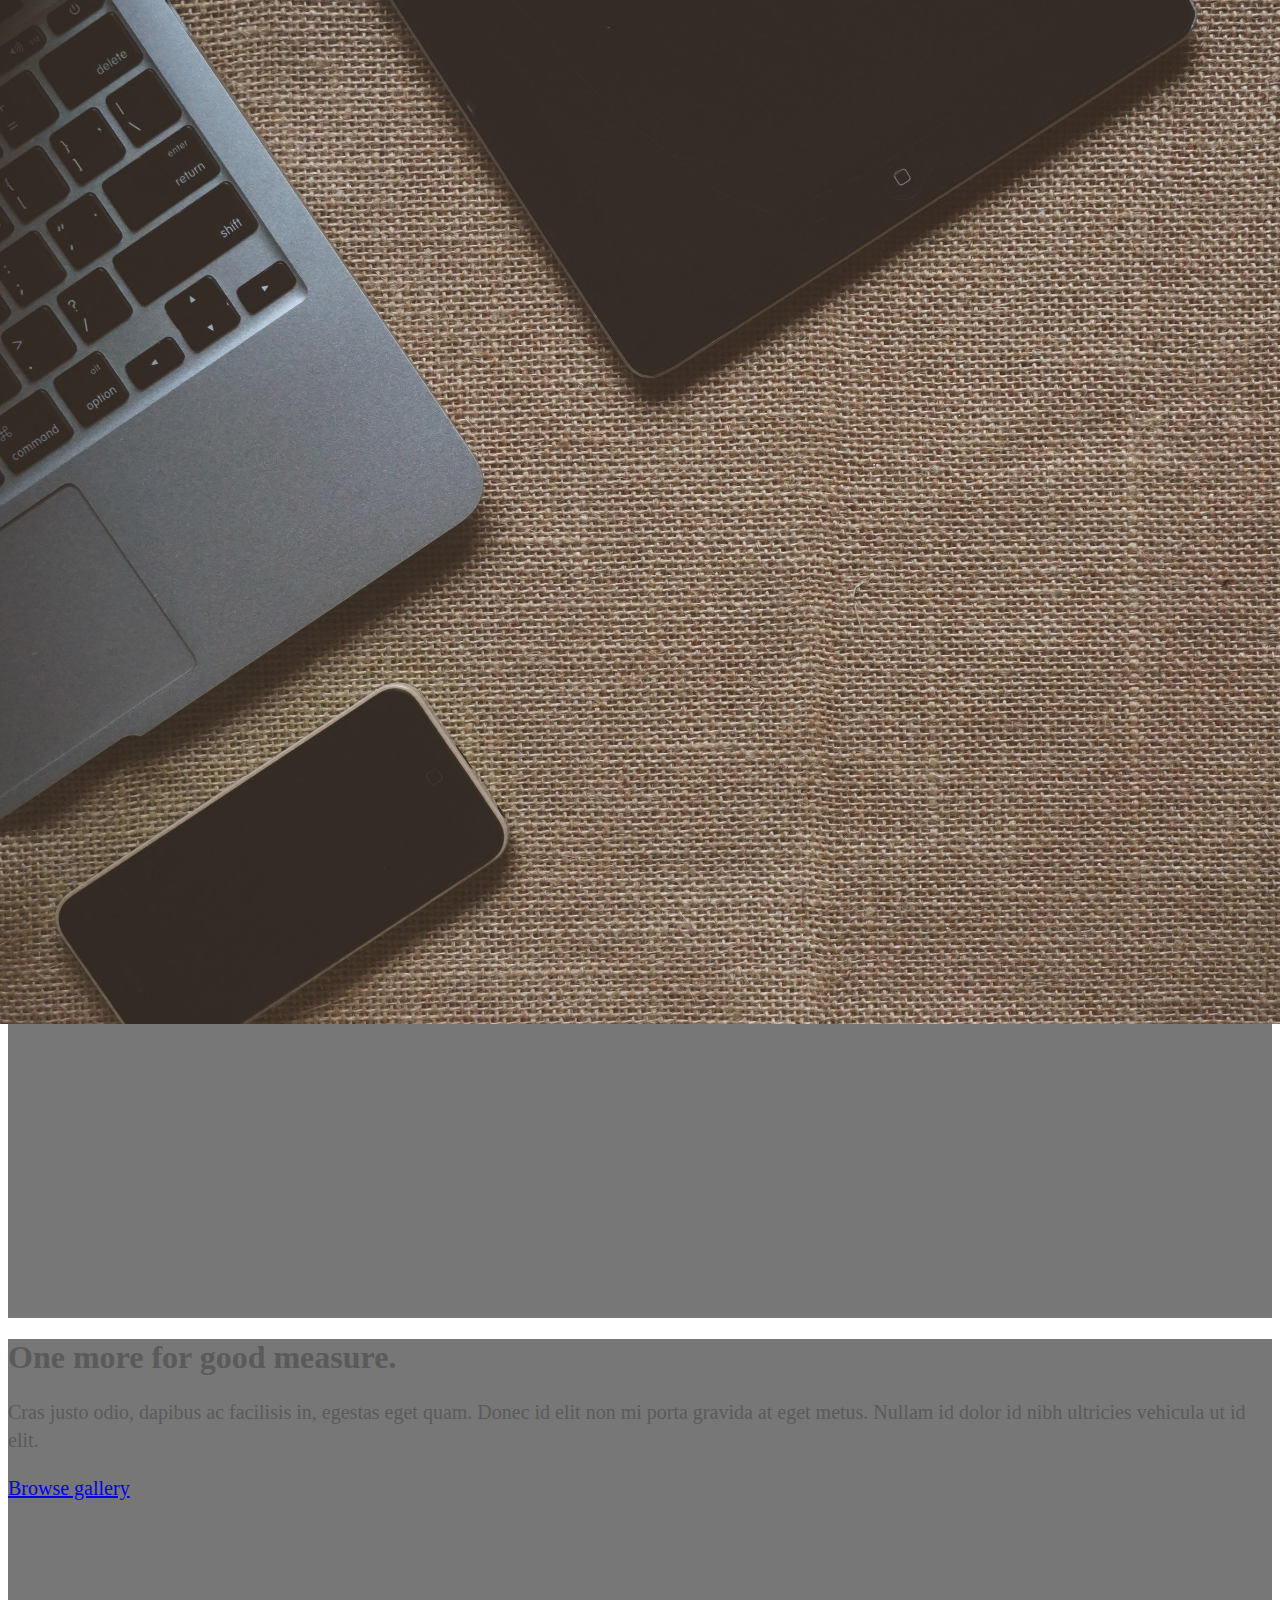
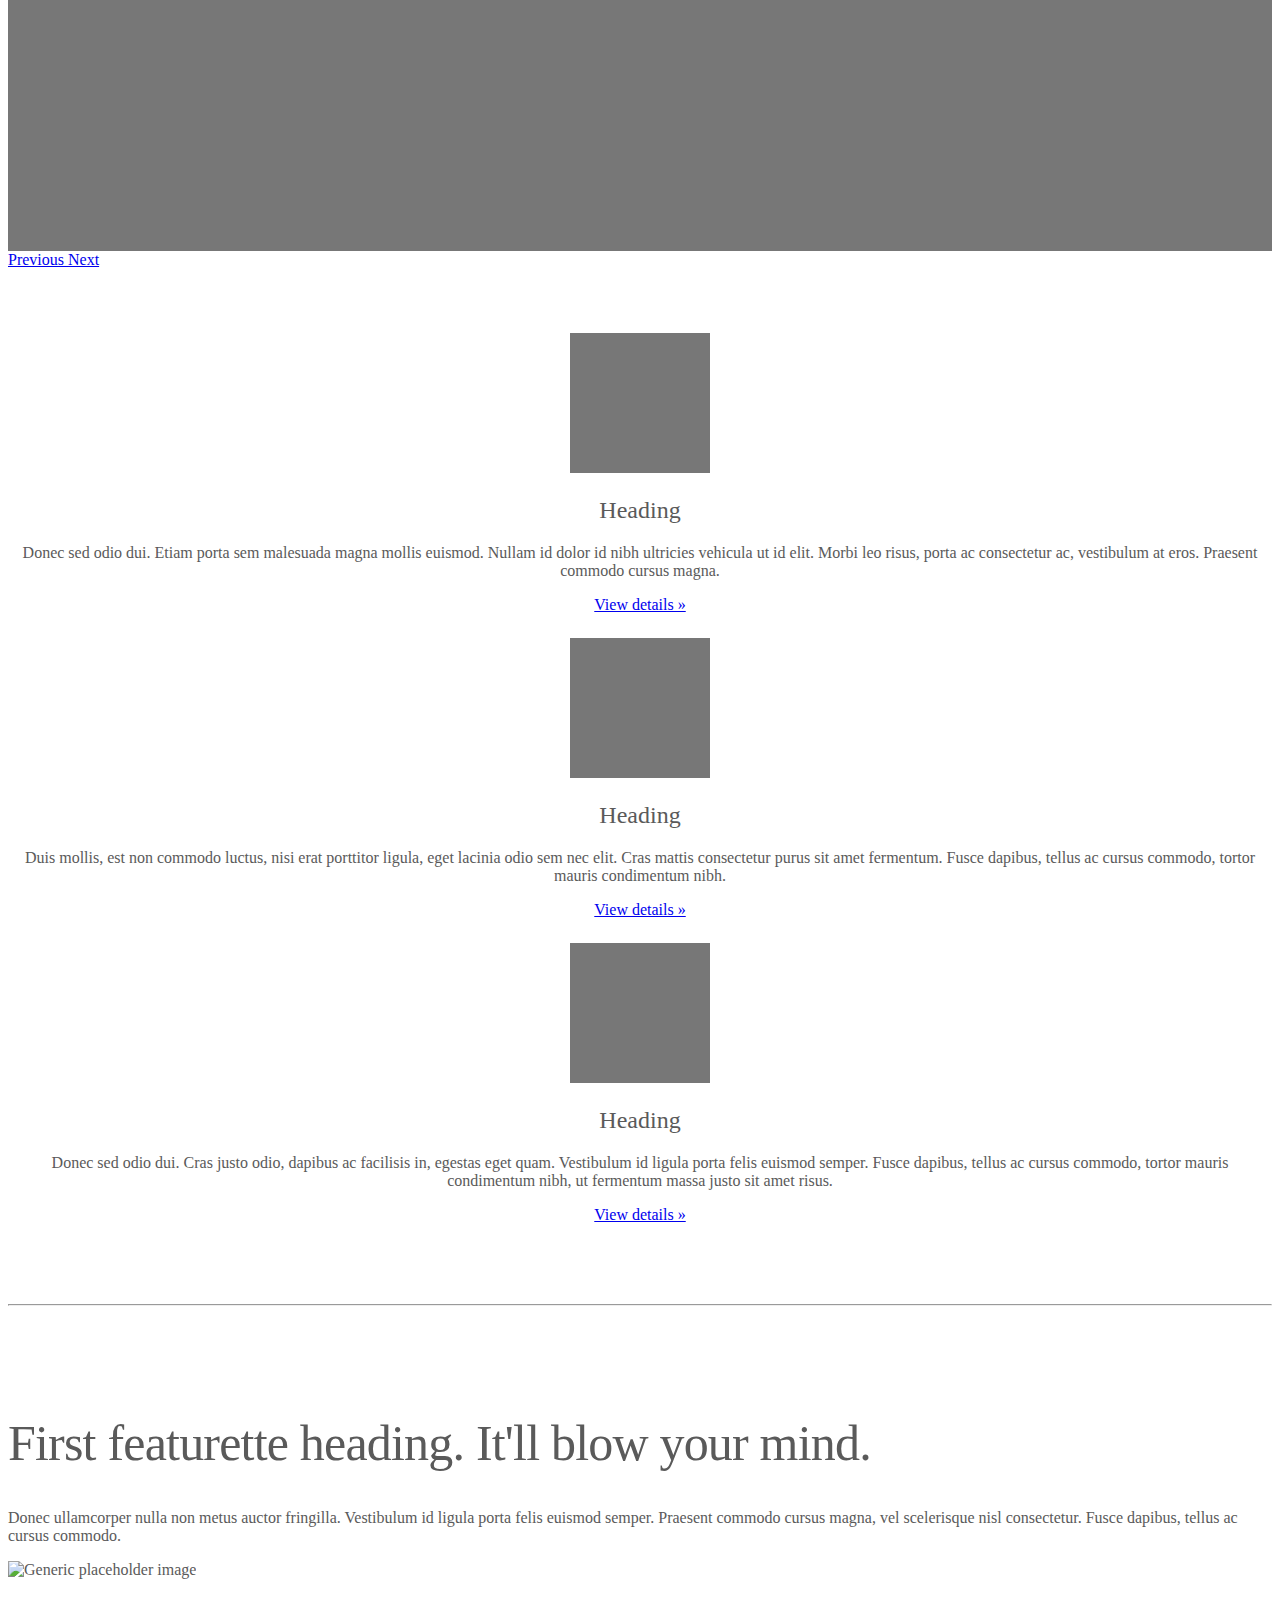
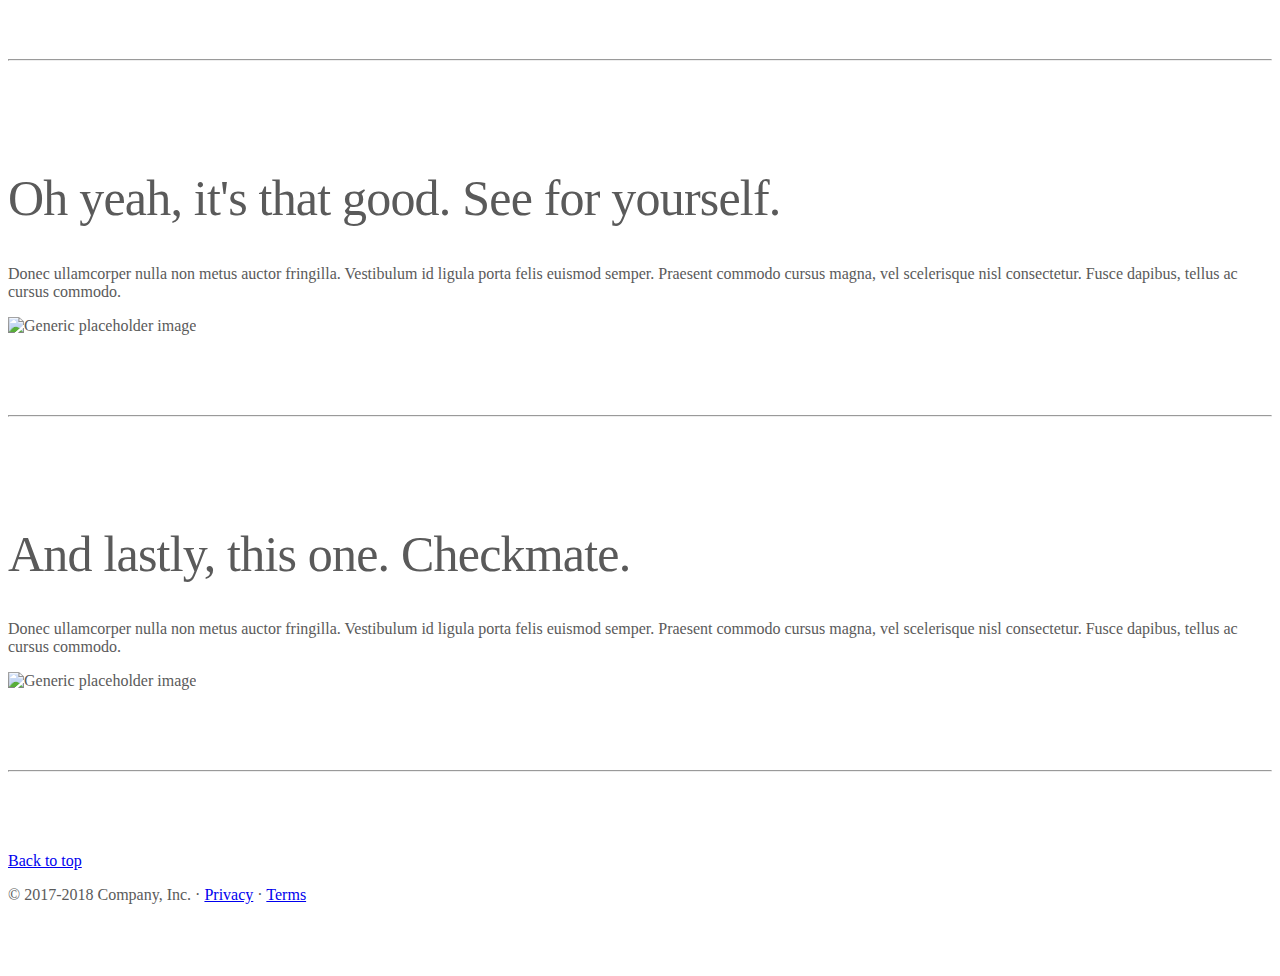
==== index.html @ 58d8f69a "start2 02.11.18" ====
<!doctype html>
<html lang="en">
  <head>
    <meta charset="utf-8">
    <meta name="viewport" content="width=device-width, initial-scale=1, shrink-to-fit=no">
    <meta name="description" content="">
    <meta name="author" content="">
    <link rel="icon" href="../../../../favicon.ico">

    <title>Carousel Template for Bootstrap</title>

    <!-- Bootstrap core CSS -->
    <link rel="stylesheet" href="https://stackpath.bootstrapcdn.com/bootstrap/4.1.3/css/bootstrap.min.css" integrity="sha384-MCw98/SFnGE8fJT3GXwEOngsV7Zt27NXFoaoApmYm81iuXoPkFOJwJ8ERdknLPMO" crossorigin="anonymous">

    <!-- Custom styles for this template -->
    <link href="css/style.css" rel="stylesheet">
  </head>
  <body>

    <header>
      <nav class="navbar navbar-expand-md navbar-dark fixed-top bg-dark">
        <a class="navbar-brand" href="#">Carousel</a>
        <button class="navbar-toggler" type="button" data-toggle="collapse" data-target="#navbarCollapse" aria-controls="navbarCollapse" aria-expanded="false" aria-label="Toggle navigation">
          <span class="navbar-toggler-icon"></span>
        </button>
        <div class="collapse navbar-collapse" id="navbarCollapse">
          <ul class="navbar-nav mr-auto">
            <li class="nav-item active">
              <a class="nav-link" href="#">Home <span class="sr-only">(current)</span></a>
            </li>
            <li class="nav-item">
              <a class="nav-link" href="#">Link</a>
            </li>
            <li class="nav-item">
              <a class="nav-link disabled" href="#">Disabled</a>
            </li>
          </ul>
          <form class="form-inline mt-2 mt-md-0">
            <input class="form-control mr-sm-2" type="text" placeholder="Search" aria-label="Search">
            <button class="btn btn-outline-success my-2 my-sm-0" type="submit">Search</button>
          </form>
        </div>
      </nav>
    </header>

    <main role="main">

      <div id="myCarousel" class="carousel slide" data-ride="carousel">
        <ol class="carousel-indicators">
          <li data-target="#myCarousel" data-slide-to="0" class="active"></li>
          <li data-target="#myCarousel" data-slide-to="1"></li>
          <li data-target="#myCarousel" data-slide-to="2"></li>
        </ol>
        <div class="carousel-inner">
          <div class="carousel-item active">
            <img class="first-slide" src="images\1.jpg" alt="First slide">
            <div class="container">
              <div class="carousel-caption text-left">
                <h1>Example headline.</h1>
                <p>Cras justo odio, dapibus ac facilisis in, egestas eget quam. Donec id elit non mi porta gravida at eget metus. Nullam id dolor id nibh ultricies vehicula ut id elit.</p>
                <p><a class="btn btn-lg btn-primary" href="#" role="button">Sign up today</a></p>
              </div>
            </div>
          </div>
          <div class="carousel-item">
            <img class="second-slide" src="images\2.jpg" alt="Second slide">
            <div class="container">
              <div class="carousel-caption">
                <h1>Another example headline.</h1>
                <p>Cras justo odio, dapibus ac facilisis in, egestas eget quam. Donec id elit non mi porta gravida at eget metus. Nullam id dolor id nibh ultricies vehicula ut id elit.</p>
                <p><a class="btn btn-lg btn-primary" href="#" role="button">Learn more</a></p>
              </div>
            </div>
          </div>
          <div class="carousel-item">
            <img class="third-slide" src="images\3.jpg" alt="Third slide">
            <div class="container">
              <div class="carousel-caption text-right">
                <h1>One more for good measure.</h1>
                <p>Cras justo odio, dapibus ac facilisis in, egestas eget quam. Donec id elit non mi porta gravida at eget metus. Nullam id dolor id nibh ultricies vehicula ut id elit.</p>
                <p><a class="btn btn-lg btn-primary" href="#" role="button">Browse gallery</a></p>
              </div>
            </div>
          </div>
        </div>
        <a class="carousel-control-prev" href="#myCarousel" role="button" data-slide="prev">
          <span class="carousel-control-prev-icon" aria-hidden="true"></span>
          <span class="sr-only">Previous</span>
        </a>
        <a class="carousel-control-next" href="#myCarousel" role="button" data-slide="next">
          <span class="carousel-control-next-icon" aria-hidden="true"></span>
          <span class="sr-only">Next</span>
        </a>
      </div>


      <!-- Marketing messaging and featurettes
      ================================================== -->
      <!-- Wrap the rest of the page in another container to center all the content. -->

      <div class="container marketing">

        <!-- Three columns of text below the carousel -->
        <div class="row">
          <div class="col-lg-4">
            <img class="rounded-circle" src="[data-uri]" alt="Generic placeholder image" width="140" height="140">
            <h2>Heading</h2>
            <p>Donec sed odio dui. Etiam porta sem malesuada magna mollis euismod. Nullam id dolor id nibh ultricies vehicula ut id elit. Morbi leo risus, porta ac consectetur ac, vestibulum at eros. Praesent commodo cursus magna.</p>
            <p><a class="btn btn-secondary" href="#" role="button">View details &raquo;</a></p>
          </div><!-- /.col-lg-4 -->
          <div class="col-lg-4">
            <img class="rounded-circle" src="[data-uri]" alt="Generic placeholder image" width="140" height="140">
            <h2>Heading</h2>
            <p>Duis mollis, est non commodo luctus, nisi erat porttitor ligula, eget lacinia odio sem nec elit. Cras mattis consectetur purus sit amet fermentum. Fusce dapibus, tellus ac cursus commodo, tortor mauris condimentum nibh.</p>
            <p><a class="btn btn-secondary" href="#" role="button">View details &raquo;</a></p>
          </div><!-- /.col-lg-4 -->
          <div class="col-lg-4">
            <img class="rounded-circle" src="[data-uri]" alt="Generic placeholder image" width="140" height="140">
            <h2>Heading</h2>
            <p>Donec sed odio dui. Cras justo odio, dapibus ac facilisis in, egestas eget quam. Vestibulum id ligula porta felis euismod semper. Fusce dapibus, tellus ac cursus commodo, tortor mauris condimentum nibh, ut fermentum massa justo sit amet risus.</p>
            <p><a class="btn btn-secondary" href="#" role="button">View details &raquo;</a></p>
          </div><!-- /.col-lg-4 -->
        </div><!-- /.row -->


        <!-- START THE FEATURETTES -->

        <hr class="featurette-divider">

        <div class="row featurette">
          <div class="col-md-7">
            <h2 class="featurette-heading">First featurette heading. <span class="text-muted">It'll blow your mind.</span></h2>
            <p class="lead">Donec ullamcorper nulla non metus auctor fringilla. Vestibulum id ligula porta felis euismod semper. Praesent commodo cursus magna, vel scelerisque nisl consectetur. Fusce dapibus, tellus ac cursus commodo.</p>
          </div>
          <div class="col-md-5">
            <img class="featurette-image img-fluid mx-auto" data-src="holder.js/500x500/auto" alt="Generic placeholder image">
          </div>
        </div>

        <hr class="featurette-divider">

        <div class="row featurette">
          <div class="col-md-7 order-md-2">
            <h2 class="featurette-heading">Oh yeah, it's that good. <span class="text-muted">See for yourself.</span></h2>
            <p class="lead">Donec ullamcorper nulla non metus auctor fringilla. Vestibulum id ligula porta felis euismod semper. Praesent commodo cursus magna, vel scelerisque nisl consectetur. Fusce dapibus, tellus ac cursus commodo.</p>
          </div>
          <div class="col-md-5 order-md-1">
            <img class="featurette-image img-fluid mx-auto" data-src="holder.js/500x500/auto" alt="Generic placeholder image">
          </div>
        </div>

        <hr class="featurette-divider">

        <div class="row featurette">
          <div class="col-md-7">
            <h2 class="featurette-heading">And lastly, this one. <span class="text-muted">Checkmate.</span></h2>
            <p class="lead">Donec ullamcorper nulla non metus auctor fringilla. Vestibulum id ligula porta felis euismod semper. Praesent commodo cursus magna, vel scelerisque nisl consectetur. Fusce dapibus, tellus ac cursus commodo.</p>
          </div>
          <div class="col-md-5">
            <img class="featurette-image img-fluid mx-auto" data-src="holder.js/500x500/auto" alt="Generic placeholder image">
          </div>
        </div>

        <hr class="featurette-divider">

        <!-- /END THE FEATURETTES -->

      </div><!-- /.container -->


      <!-- FOOTER -->
      <footer class="container">
        <p class="float-right"><a href="#">Back to top</a></p>
        <p>&copy; 2017-2018 Company, Inc. &middot; <a href="#">Privacy</a> &middot; <a href="#">Terms</a></p>
      </footer>
    </main>

    <!-- Bootstrap core JavaScript
    ================================================== -->
    <!-- Placed at the end of the document so the pages load faster -->

    <script src="https://code.jquery.com/jquery-3.3.1.slim.min.js" integrity="sha384-q8i/X+965DzO0rT7abK41JStQIAqVgRVzpbzo5smXKp4YfRvH+8abtTE1Pi6jizo" crossorigin="anonymous"></script>
    <script src="https://cdnjs.cloudflare.com/ajax/libs/popper.js/1.14.3/umd/popper.min.js" integrity="sha384-ZMP7rVo3mIykV+2+9J3UJ46jBk0WLaUAdn689aCwoqbBJiSnjAK/l8WvCWPIPm49" crossorigin="anonymous"></script>
    <script src="https://stackpath.bootstrapcdn.com/bootstrap/4.1.3/js/bootstrap.min.js" integrity="sha384-ChfqqxuZUCnJSK3+MXmPNIyE6ZbWh2IMqE241rYiqJxyMiZ6OW/JmZQ5stwEULTy" crossorigin="anonymous"></script>
  </body>
  </body>
</html>
---- css/style.css ----
/* GLOBAL STYLES
-------------------------------------------------- */
/* Padding below the footer and lighter body text */

body {
  padding-top: 3rem;
  padding-bottom: 3rem;
  color: #5a5a5a;
}


/* CUSTOMIZE THE CAROUSEL
-------------------------------------------------- */

/* Carousel base class */
.carousel {
  margin-bottom: 4rem;
}
/* Since positioning the image, we need to help out the caption */
.carousel-caption {
  bottom: 3rem;
  z-index: 10;
}

/* Declare heights because of positioning of img element */
.carousel-item {
  height: 32rem;
  background-color: #777;
}
.carousel-item > img {
  position: absolute;
  top: 0;
  left: 0;
  min-width: 100%;
  height: 64rem;
}


/* MARKETING CONTENT
-------------------------------------------------- */

/* Center align the text within the three columns below the carousel */
.marketing .col-lg-4 {
  margin-bottom: 1.5rem;
  text-align: center;
}
.marketing h2 {
  font-weight: 400;
}
.marketing .col-lg-4 p {
  margin-right: .75rem;
  margin-left: .75rem;
}


/* Featurettes
------------------------- */

.featurette-divider {
  margin: 5rem 0; /* Space out the Bootstrap <hr> more */
}

/* Thin out the marketing headings */
.featurette-heading {
  font-weight: 300;
  line-height: 1;
  letter-spacing: -.05rem;
}


/* RESPONSIVE CSS
-------------------------------------------------- */

@media (min-width: 40em) {
  /* Bump up size of carousel content */
  .carousel-caption p {
    margin-bottom: 1.25rem;
    font-size: 1.25rem;
    line-height: 1.4;
  }

  .featurette-heading {
    font-size: 50px;
  }
}

@media (min-width: 62em) {
  .featurette-heading {
    margin-top: 7rem;
  }
}
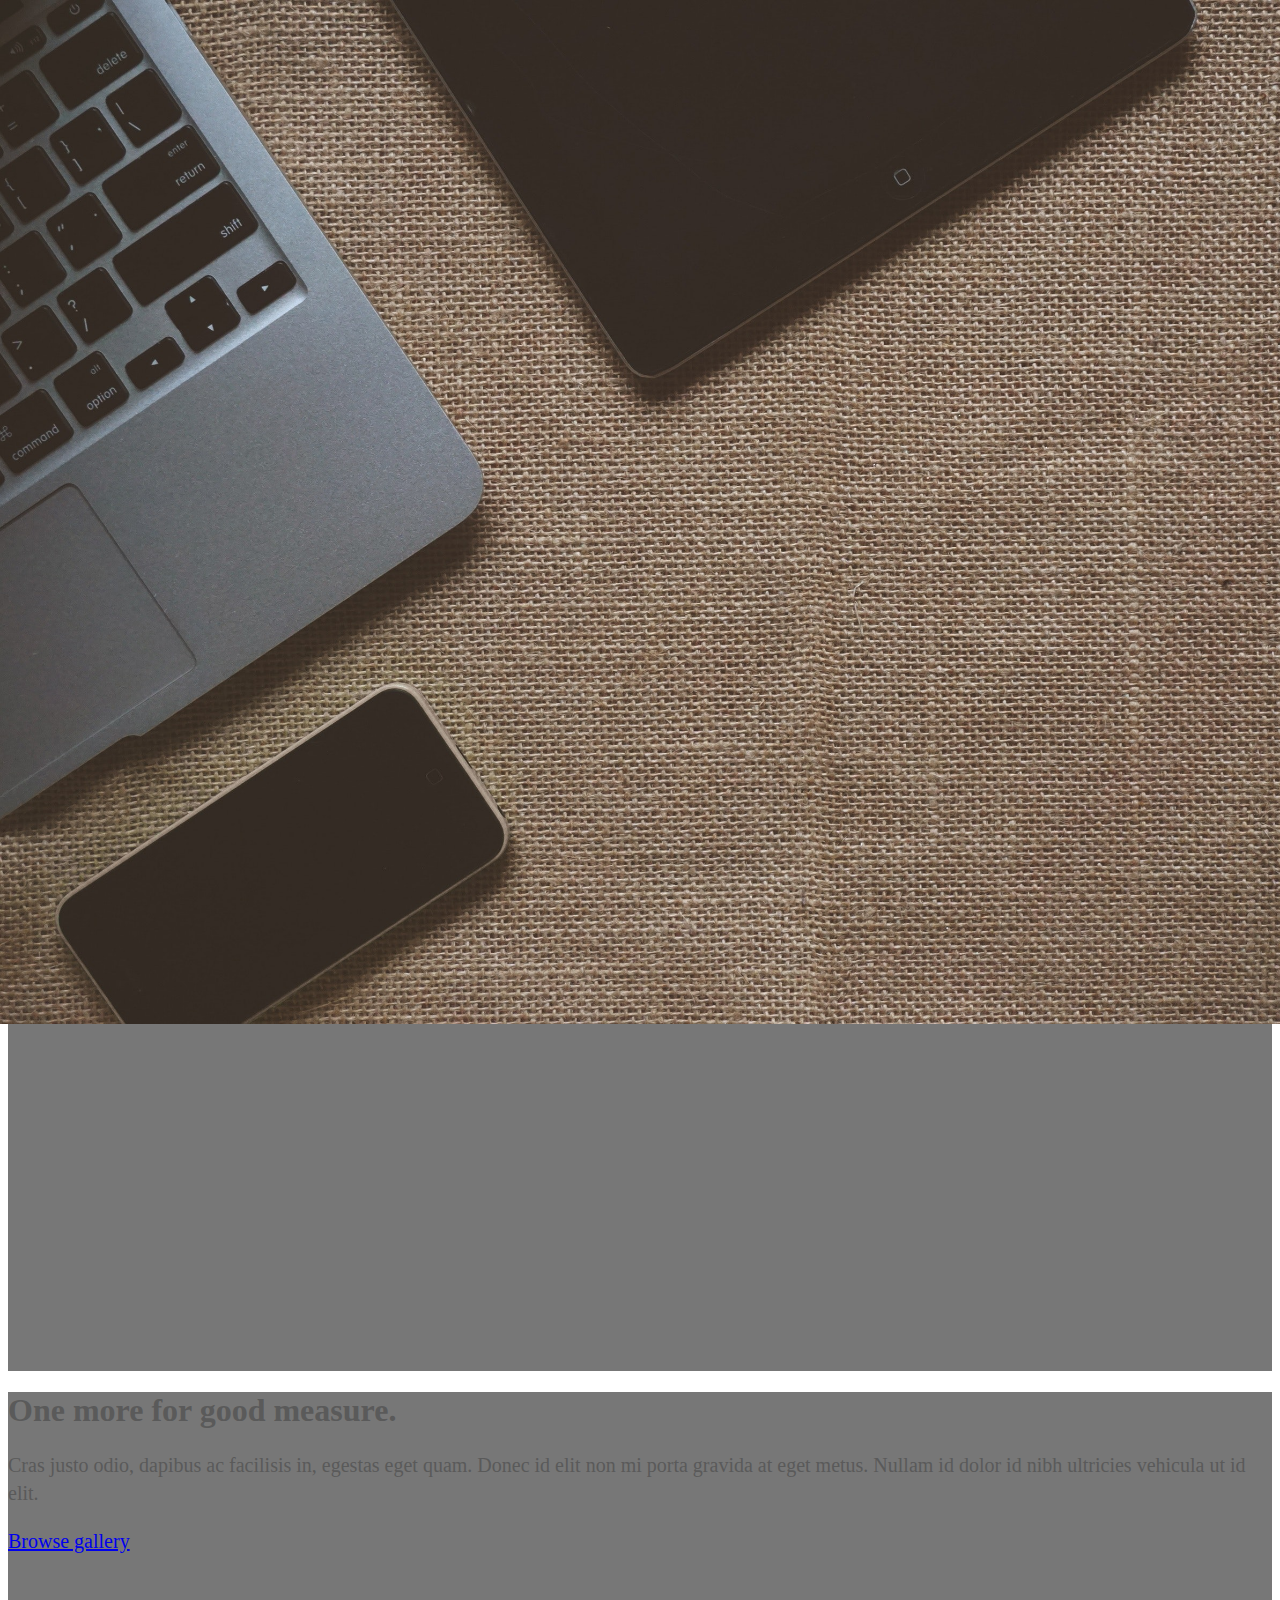
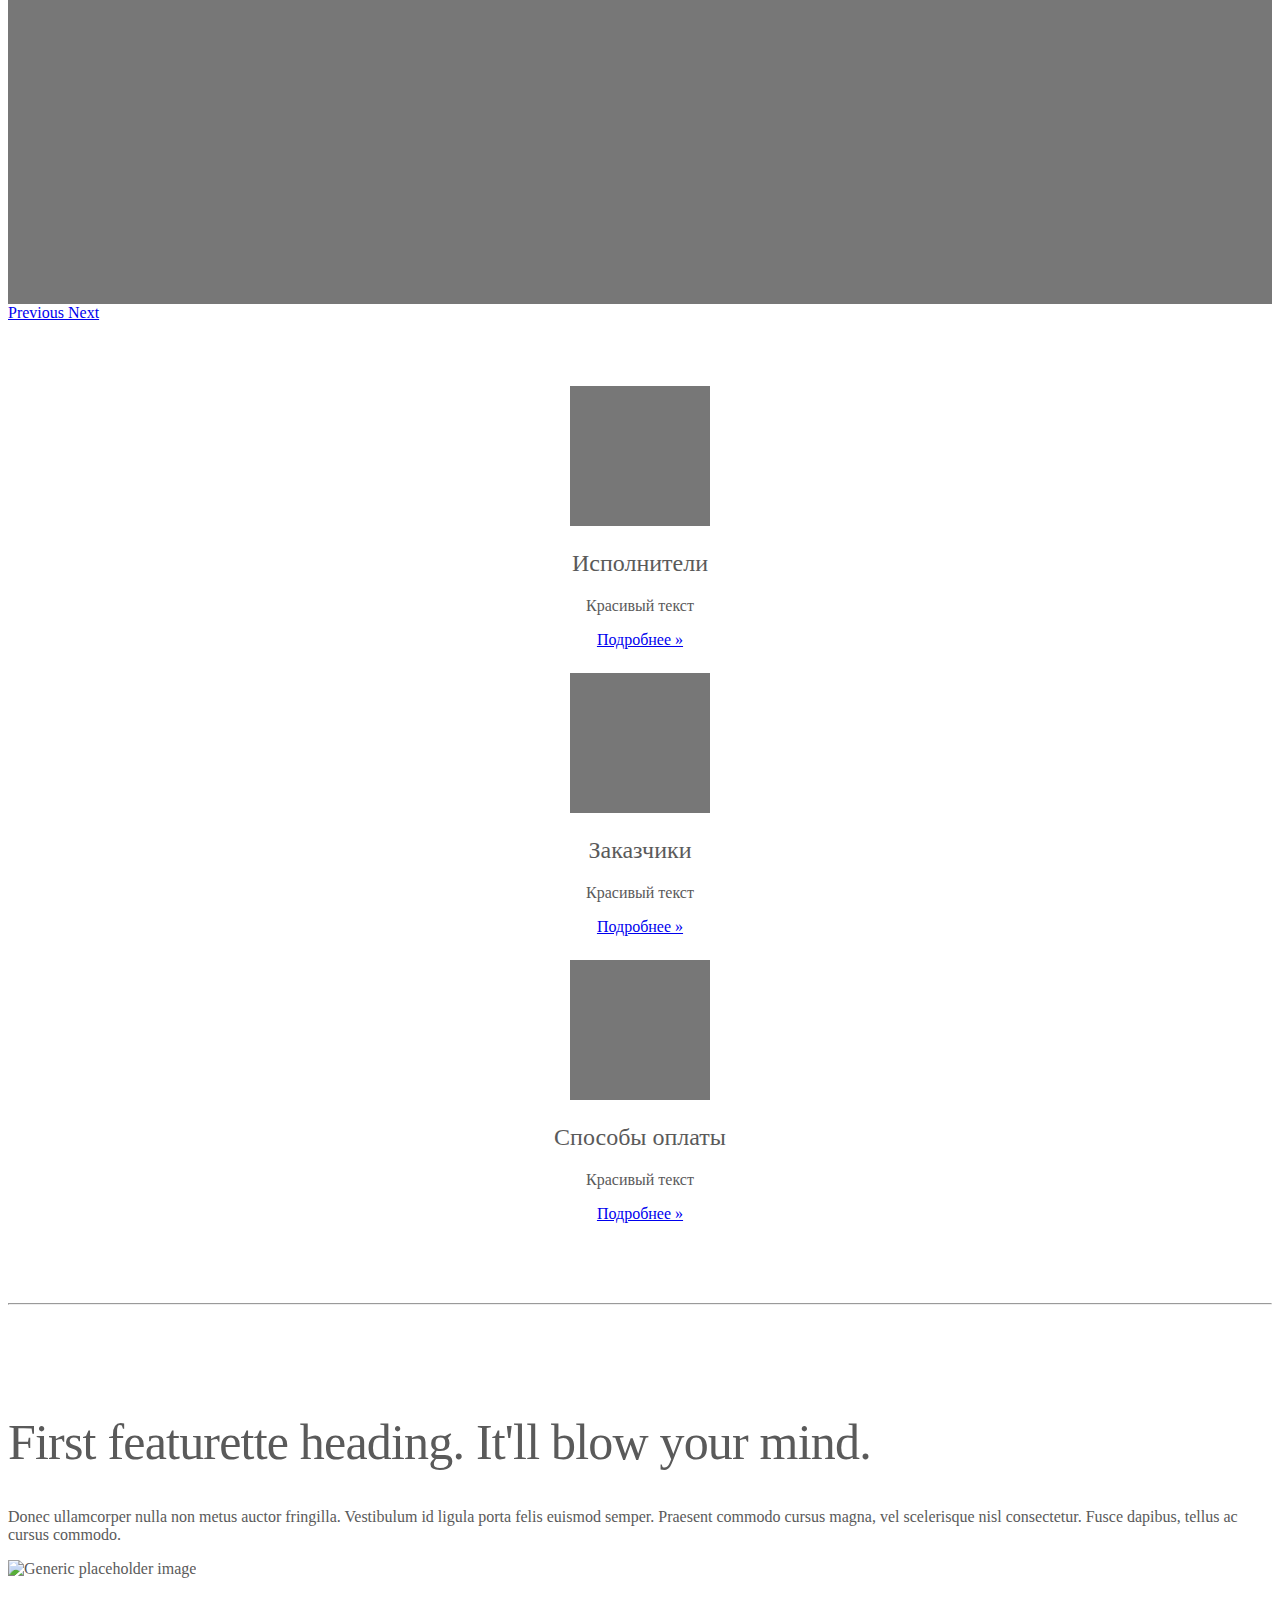
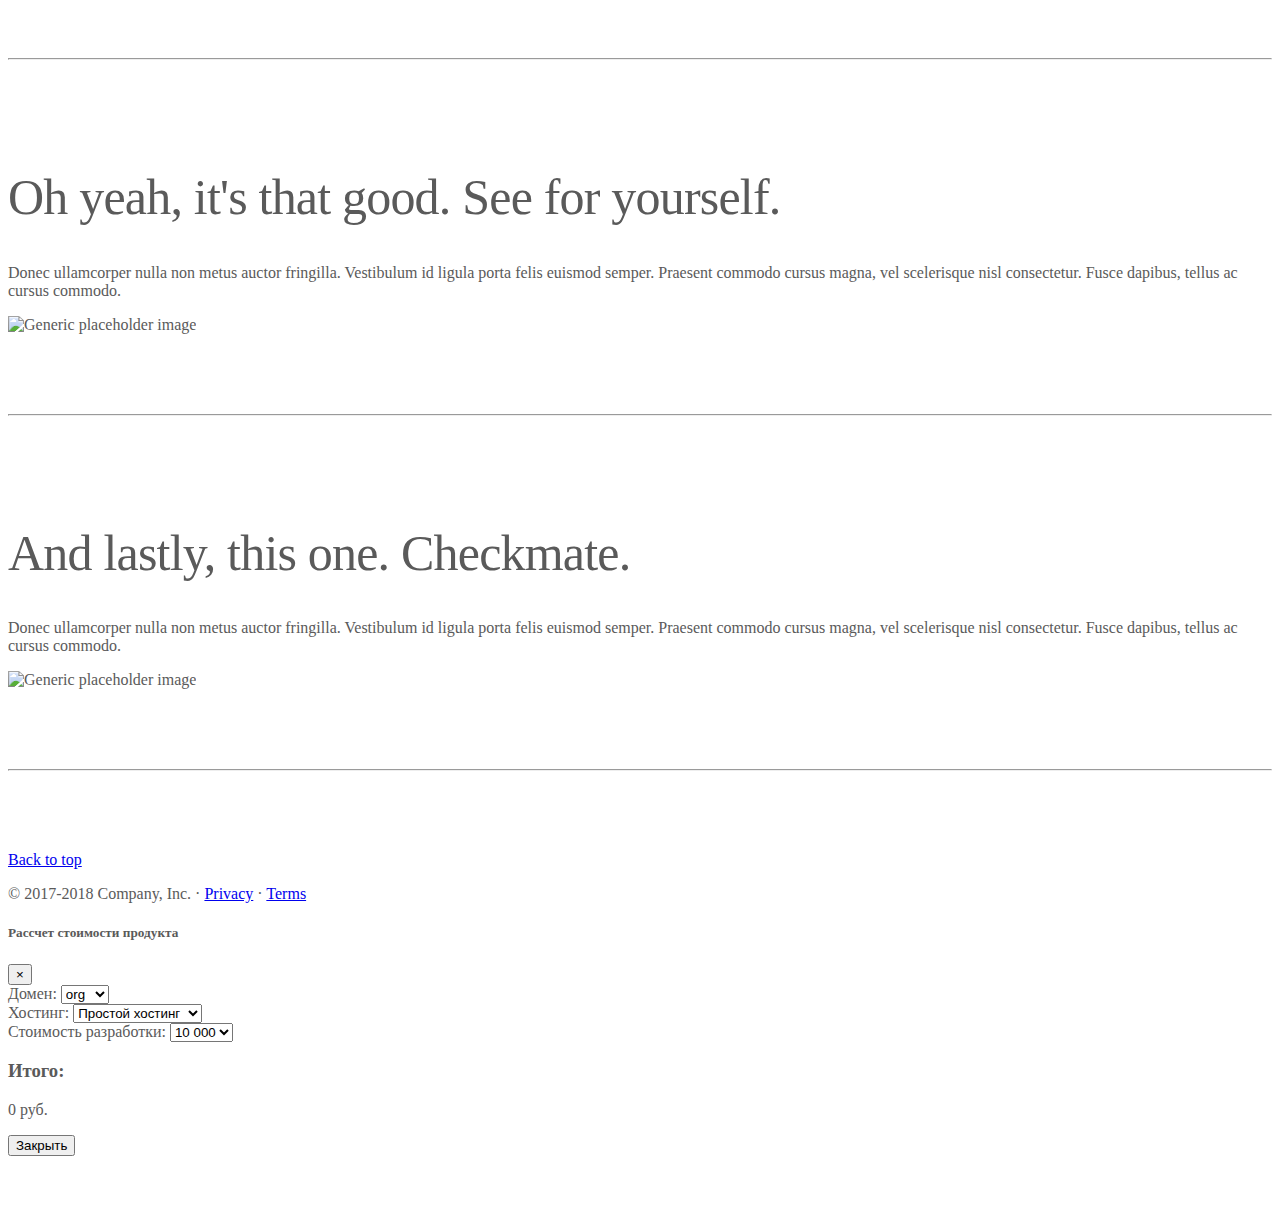
==== commit c97881b0: "start4 06.11.18" ====
--- a/index.html
+++ b/index.html
@@ -7,7 +7,7 @@
     <meta name="author" content="">
     <link rel="icon" href="../../../../favicon.ico">
 
-    <title>Carousel Template for Bootstrap</title>
+    <title>Site</title>
 
     <!-- Bootstrap core CSS -->
     <link rel="stylesheet" href="https://stackpath.bootstrapcdn.com/bootstrap/4.1.3/css/bootstrap.min.css" integrity="sha384-MCw98/SFnGE8fJT3GXwEOngsV7Zt27NXFoaoApmYm81iuXoPkFOJwJ8ERdknLPMO" crossorigin="anonymous">
@@ -17,28 +17,47 @@
   </head>
   <body>
 
-    <header>
+    <!-- <header> -->
       <nav class="navbar navbar-expand-md navbar-dark fixed-top bg-dark">
-        <a class="navbar-brand" href="#">Carousel</a>
+        <a class="navbar-brand" href="#">Nazvaniye</a>
         <button class="navbar-toggler" type="button" data-toggle="collapse" data-target="#navbarCollapse" aria-controls="navbarCollapse" aria-expanded="false" aria-label="Toggle navigation">
           <span class="navbar-toggler-icon"></span>
         </button>
         <div class="collapse navbar-collapse" id="navbarCollapse">
           <ul class="navbar-nav mr-auto">
             <li class="nav-item active">
-              <a class="nav-link" href="#">Home <span class="sr-only">(current)</span></a>
+              <a class="nav-link" href="#">Главная <span class="sr-only">(current)</span></a>
             </li>
-            <li class="nav-item">
-              <a class="nav-link" href="#">Link</a>
+            <li class="nav-item dropdown">
+        <a class="nav-link dropdown-toggle" href="#" id="navbarDropdownMenuLink" role="button" data-toggle="dropdown" aria-haspopup="true" aria-expanded="false">
+          Создать задание
+        </a>
+        <div class="dropdown-menu" aria-labelledby="navbarDropdownMenuLink">
+          <a class="dropdown-item" href="#">Курьерские услуги</a>
+          <a class="dropdown-item" href="#">Ремнотные работы</a>
+          <a class="dropdown-item" href="#">IT</a>
+        </div>
+            <li class="nav-item active">
+              <a class="nav-link" href="#">Все задания</a>
             </li>
-            <li class="nav-item">
-              <a class="nav-link disabled" href="#">Disabled</a>
+            <li class="nav-item active">
+              <a class="nav-link" href="#">Исполнители</a>
             </li>
+              <li class="nav-item">
+                <a class="nav-link" href="login.html">Войти</a>
+              </li>
+              <li class="nav-item">
+                <a class="nav-link" href="#">Регистрация</a>
+              </li>
+              <li class="nav-item active">
+                <a class="nav-link" data-toggle="modal" data-target="#Calc" href="#">Расчет инвестиций</a>
+              </li>
           </ul>
-          <form class="form-inline mt-2 mt-md-0">
+
+          <!-- <form class="form-inline mt-2 mt-md-0">
             <input class="form-control mr-sm-2" type="text" placeholder="Search" aria-label="Search">
             <button class="btn btn-outline-success my-2 my-sm-0" type="submit">Search</button>
-          </form>
+          </form> -->
         </div>
       </nav>
     </header>
@@ -104,21 +123,21 @@
         <div class="row">
           <div class="col-lg-4">
             <img class="rounded-circle" src="[data-uri]" alt="Generic placeholder image" width="140" height="140">
-            <h2>Heading</h2>
-            <p>Donec sed odio dui. Etiam porta sem malesuada magna mollis euismod. Nullam id dolor id nibh ultricies vehicula ut id elit. Morbi leo risus, porta ac consectetur ac, vestibulum at eros. Praesent commodo cursus magna.</p>
-            <p><a class="btn btn-secondary" href="#" role="button">View details &raquo;</a></p>
+            <h2>Исполнители</h2>
+            <p>Красивый текст</p>
+            <p><a class="btn btn-secondary" href="#" role="button">Подробнее &raquo;</a></p>
           </div><!-- /.col-lg-4 -->
           <div class="col-lg-4">
             <img class="rounded-circle" src="[data-uri]" alt="Generic placeholder image" width="140" height="140">
-            <h2>Heading</h2>
-            <p>Duis mollis, est non commodo luctus, nisi erat porttitor ligula, eget lacinia odio sem nec elit. Cras mattis consectetur purus sit amet fermentum. Fusce dapibus, tellus ac cursus commodo, tortor mauris condimentum nibh.</p>
-            <p><a class="btn btn-secondary" href="#" role="button">View details &raquo;</a></p>
+            <h2>Заказчики</h2>
+            <p>Красивый текст</p>
+            <p><a class="btn btn-secondary" href="#" role="button">Подробнее &raquo;</a></p>
           </div><!-- /.col-lg-4 -->
           <div class="col-lg-4">
             <img class="rounded-circle" src="[data-uri]" alt="Generic placeholder image" width="140" height="140">
-            <h2>Heading</h2>
-            <p>Donec sed odio dui. Cras justo odio, dapibus ac facilisis in, egestas eget quam. Vestibulum id ligula porta felis euismod semper. Fusce dapibus, tellus ac cursus commodo, tortor mauris condimentum nibh, ut fermentum massa justo sit amet risus.</p>
-            <p><a class="btn btn-secondary" href="#" role="button">View details &raquo;</a></p>
+            <h2>Способы оплаты</h2>
+            <p>Красивый текст</p>
+            <p><a class="btn btn-secondary" href="#" role="button">Подробнее &raquo;</a></p>
           </div><!-- /.col-lg-4 -->
         </div><!-- /.row -->
 
@@ -174,7 +193,50 @@
         <p>&copy; 2017-2018 Company, Inc. &middot; <a href="#">Privacy</a> &middot; <a href="#">Terms</a></p>
       </footer>
     </main>
-
+    <div class="modal fade" id="Calc" tabindex="-1" role="dialog" aria-labelledby="exampleModalLabel" aria-hidden="true">
+      <div class="modal-dialog" role="document">
+        <div class="modal-content">
+          <div class="modal-header">
+            <h5 class="modal-title" id="exampleModalLabel">Рассчет стоимости продукта</h5>
+            <button type="button" class="close" data-dismiss="modal" aria-label="Close">
+              <span aria-hidden="true">&times;</span>
+            </button>
+          </div>
+          <div class="modal-body">
+            <form>
+              <div class="form-group">
+                <label for="domen-name">Домен:</label>
+                <select class="form-control" id="domen-name">
+                  <option value="0">org</option>
+                  <option value="0">com</option>
+                  <option value="0">ru</option>
+                </select>
+              </div>
+              <div class="form-group">
+                <label for="host-name">Хостинг:</label>
+                <select class="form-control" id="host-name">
+                  <option value="0">Простой хостинг</option>
+                  <option value="0">Премиум хостинг</option>
+                  <option value="0">Бизнес хостинг</option>
+                </select>
+              </div>
+              <div class="form-group">
+                <label for="host-name">Стоимость разработки:</label>
+                <select class="form-control" id="host-name">
+                  <option value="0">10 000</option>                
+                </select>
+              </div>
+            <h3>Итого:</h3>
+            <p><span id="total">0</span> руб.</p>
+            </form>
+          </div>
+          <div class="modal-footer">
+            <button type="button" class="btn btn-secondary" data-dismiss="modal">Закрыть</button>
+            <!-- <button type="button" class="btn btn-primary">Посчитать</button> -->
+          </div>
+        </div>
+      </div>
+    </div>
     <!-- Bootstrap core JavaScript
     ================================================== -->
     <!-- Placed at the end of the document so the pages load faster -->
@@ -182,6 +244,7 @@
     <script src="https://code.jquery.com/jquery-3.3.1.slim.min.js" integrity="sha384-q8i/X+965DzO0rT7abK41JStQIAqVgRVzpbzo5smXKp4YfRvH+8abtTE1Pi6jizo" crossorigin="anonymous"></script>
     <script src="https://cdnjs.cloudflare.com/ajax/libs/popper.js/1.14.3/umd/popper.min.js" integrity="sha384-ZMP7rVo3mIykV+2+9J3UJ46jBk0WLaUAdn689aCwoqbBJiSnjAK/l8WvCWPIPm49" crossorigin="anonymous"></script>
     <script src="https://stackpath.bootstrapcdn.com/bootstrap/4.1.3/js/bootstrap.min.js" integrity="sha384-ChfqqxuZUCnJSK3+MXmPNIyE6ZbWh2IMqE241rYiqJxyMiZ6OW/JmZQ5stwEULTy" crossorigin="anonymous"></script>
+    <script src="js/my.js"></script>
   </body>
   </body>
 </html>
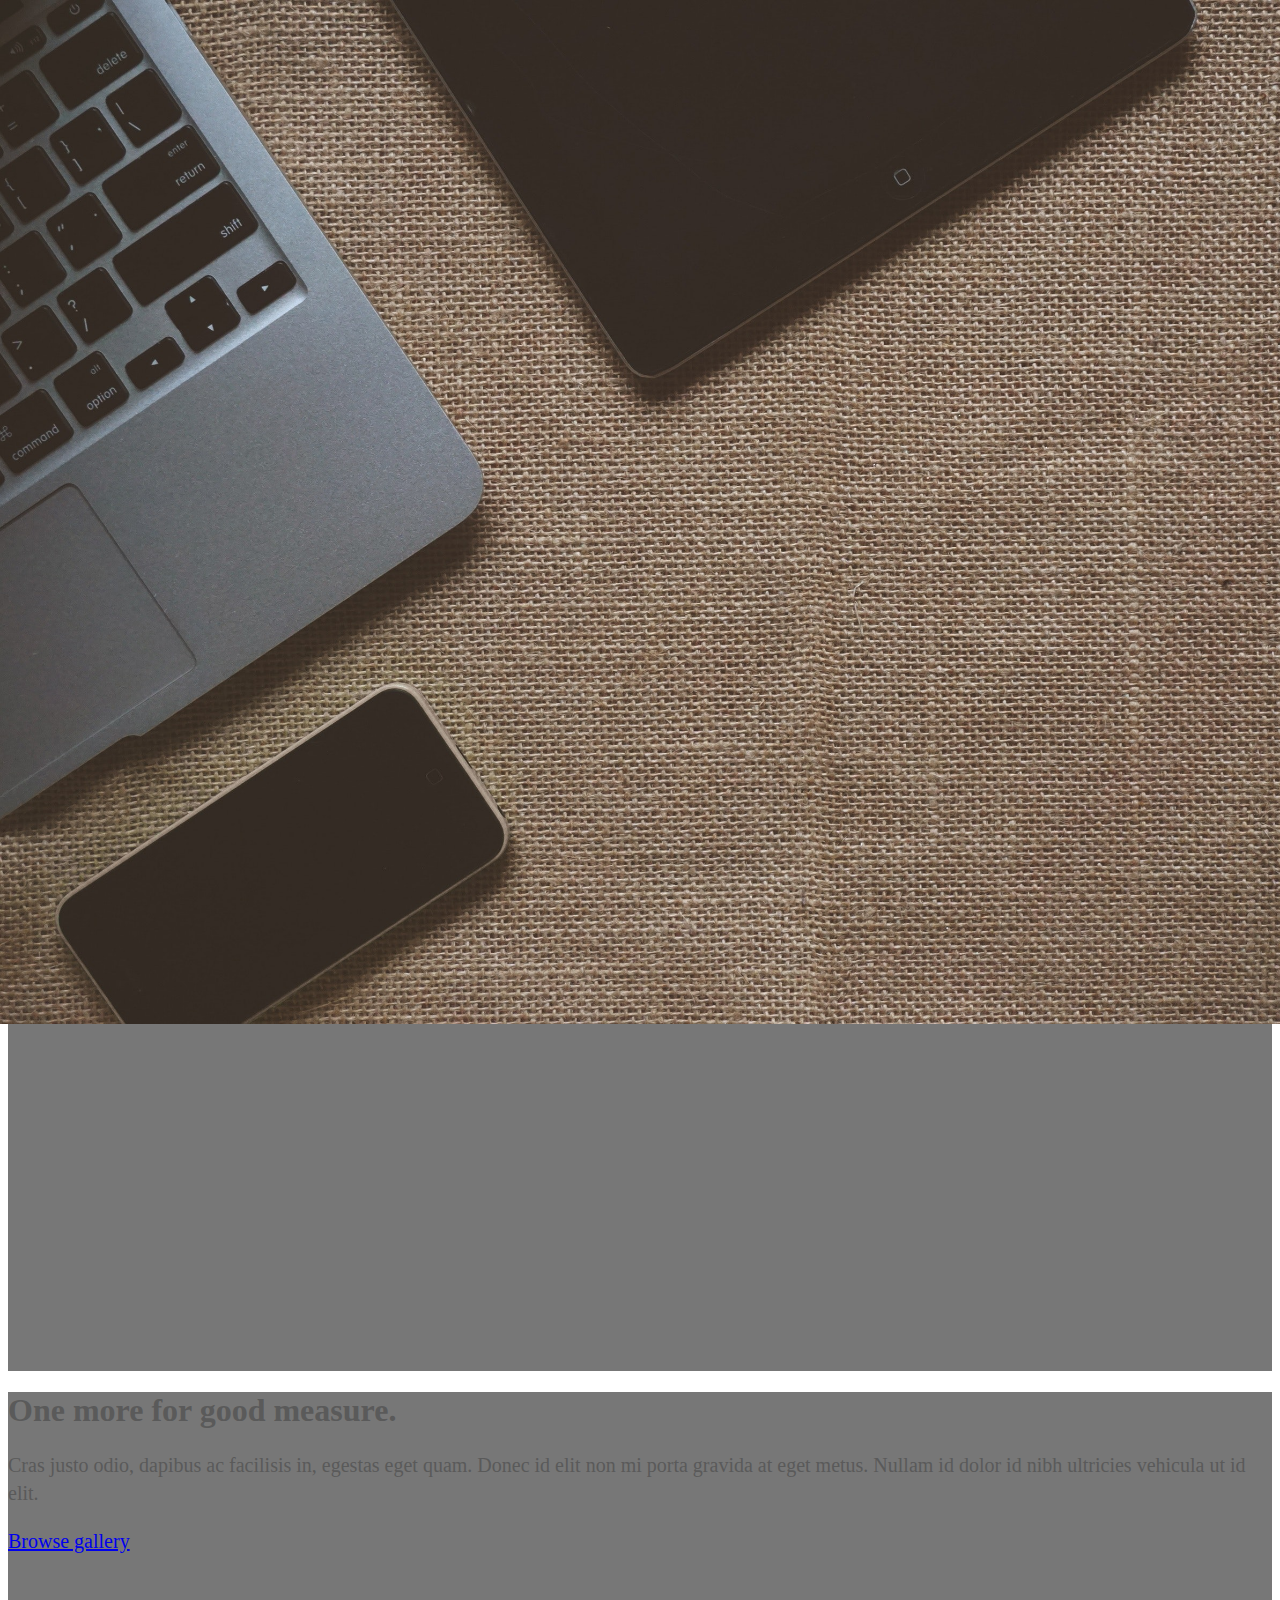
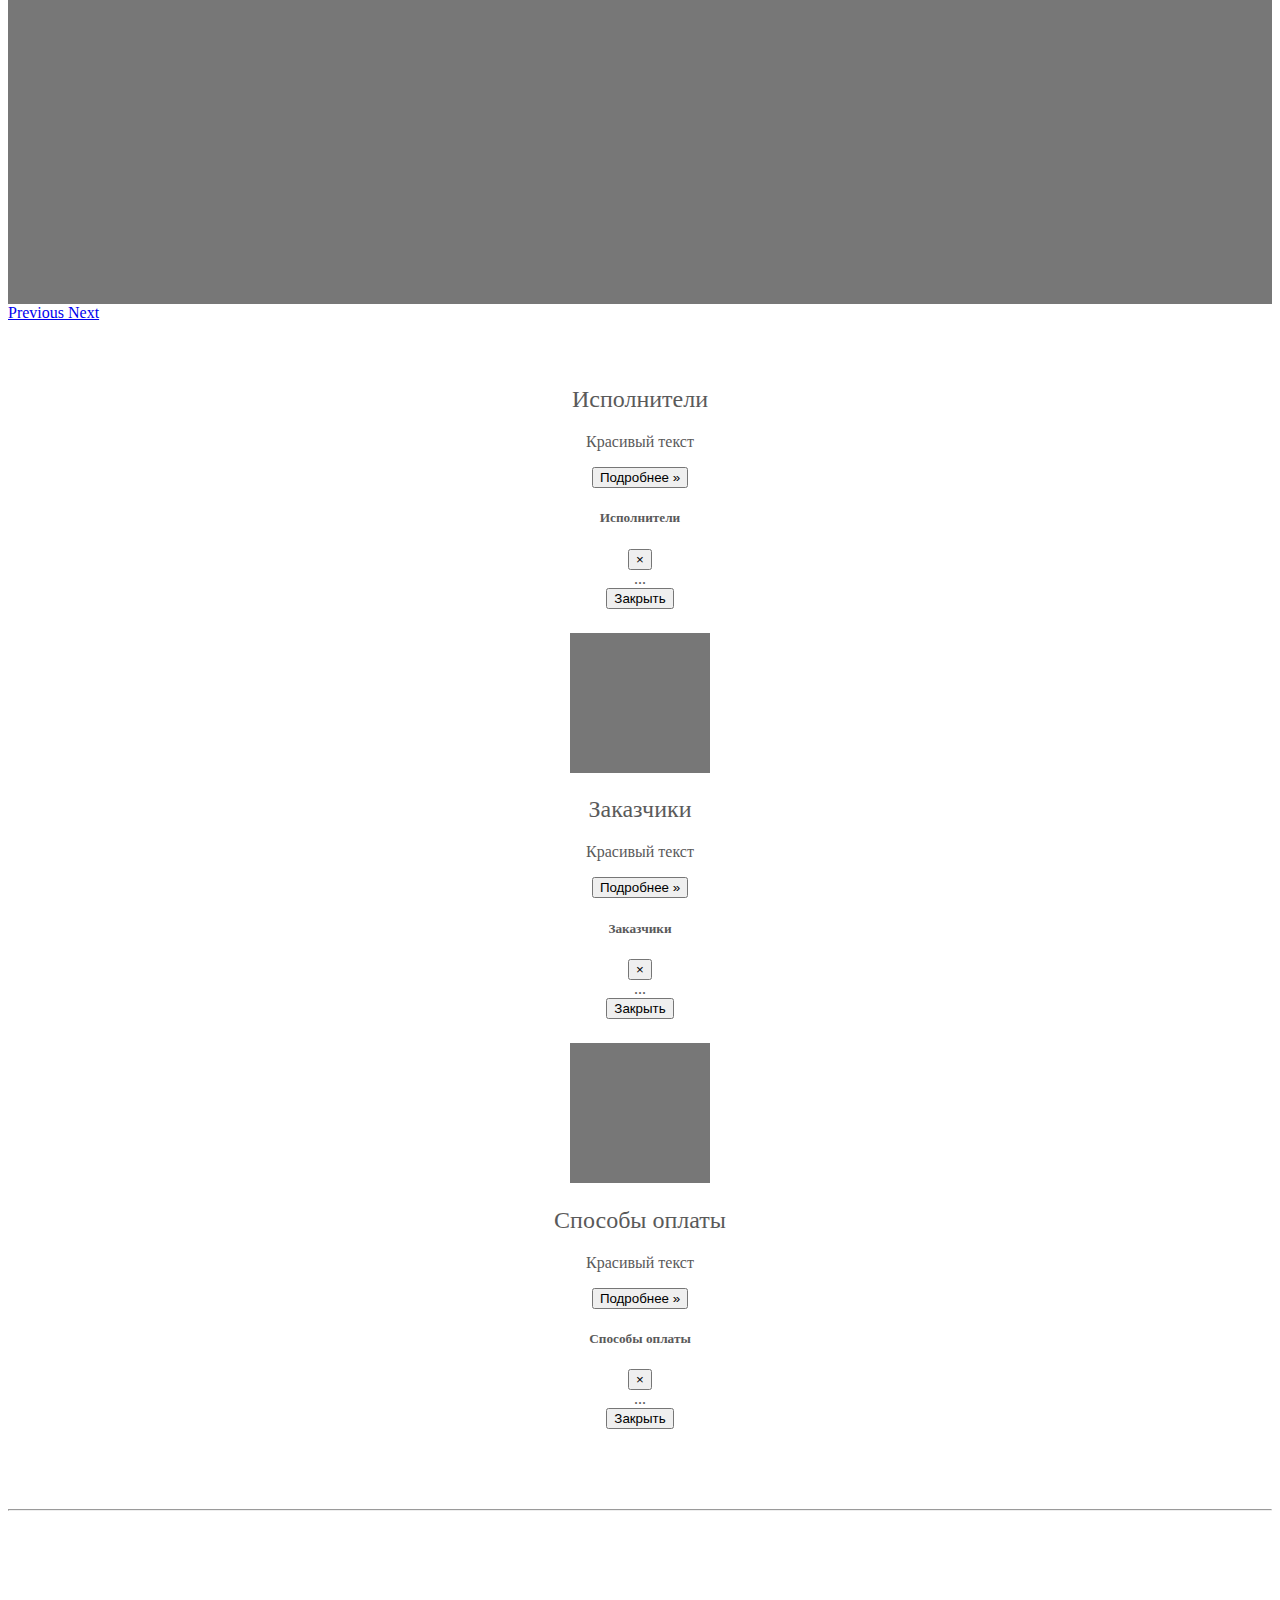
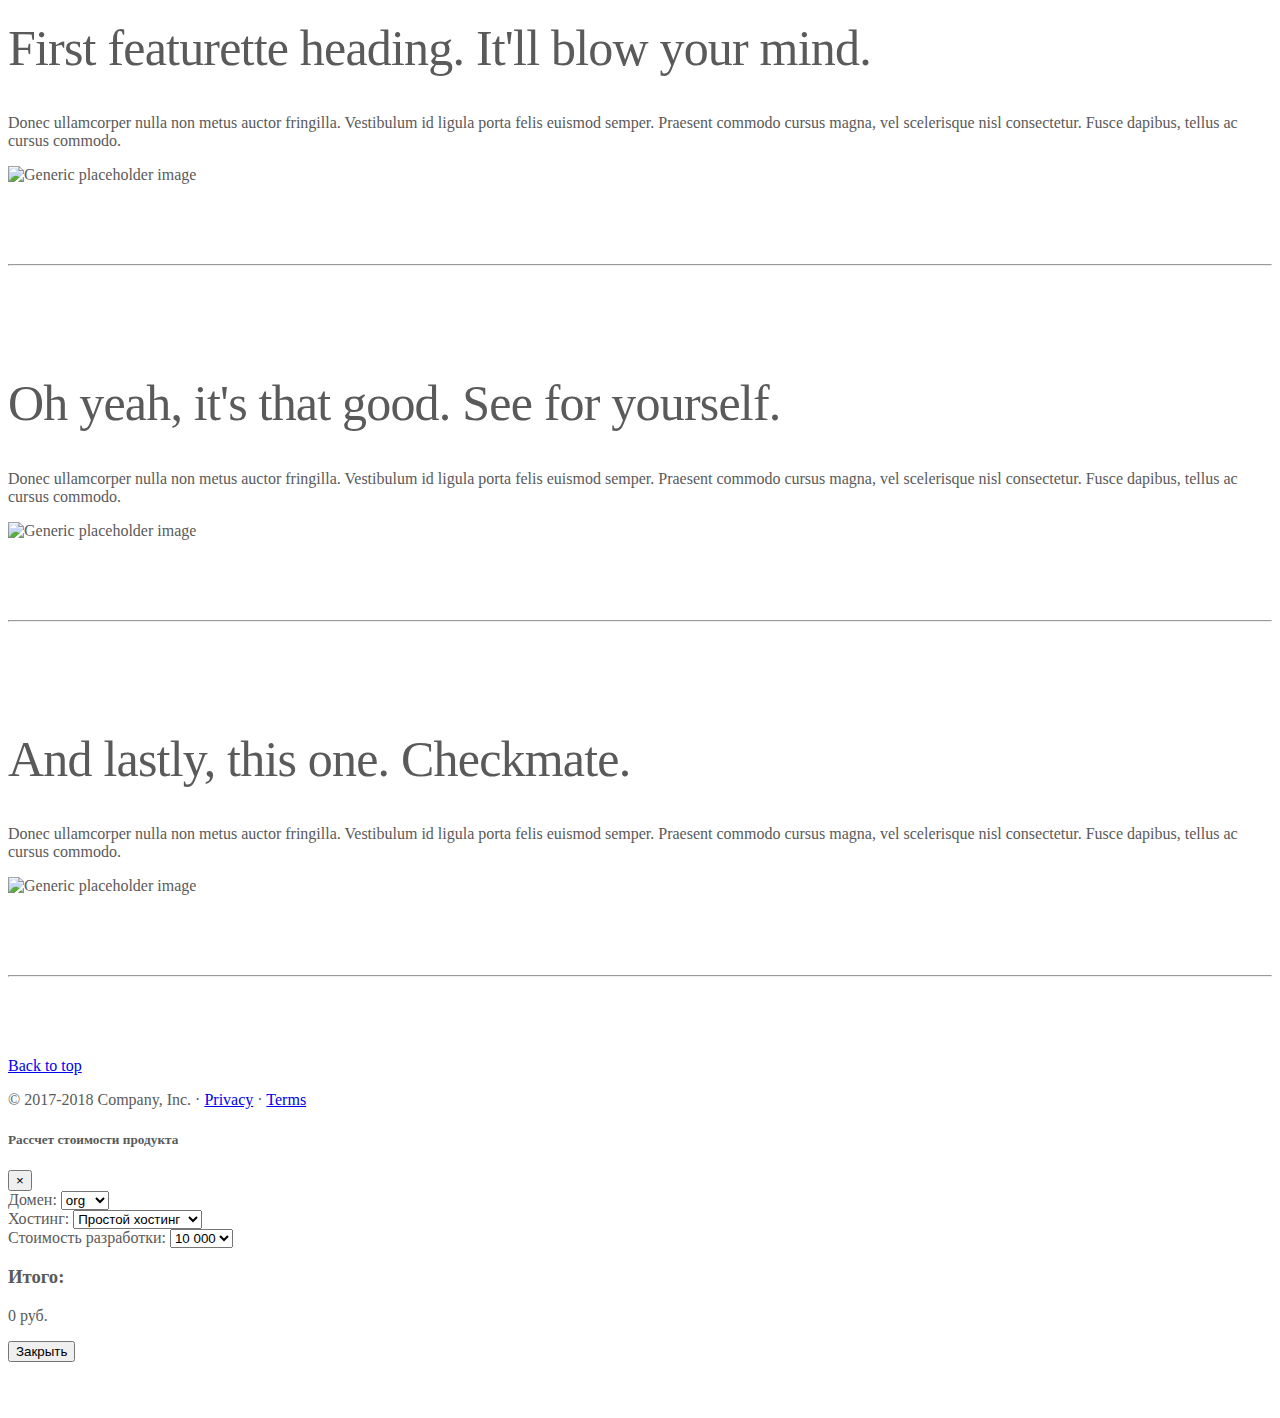
==== commit 598df3d1: "start5 23.11.18" ====
--- a/index.html
+++ b/index.html
@@ -11,7 +11,7 @@
 
     <!-- Bootstrap core CSS -->
     <link rel="stylesheet" href="https://stackpath.bootstrapcdn.com/bootstrap/4.1.3/css/bootstrap.min.css" integrity="sha384-MCw98/SFnGE8fJT3GXwEOngsV7Zt27NXFoaoApmYm81iuXoPkFOJwJ8ERdknLPMO" crossorigin="anonymous">
-
+    <link rel="stylesheet" href="https://use.fontawesome.com/releases/v5.5.0/css/all.css" integrity="sha384-B4dIYHKNBt8Bc12p+WXckhzcICo0wtJAoU8YZTY5qE0Id1GSseTk6S+L3BlXeVIU" crossorigin="anonymous">
     <!-- Custom styles for this template -->
     <link href="css/style.css" rel="stylesheet">
   </head>
@@ -122,23 +122,87 @@
         <!-- Three columns of text below the carousel -->
         <div class="row">
           <div class="col-lg-4">
-            <img class="rounded-circle" src="[data-uri]" alt="Generic placeholder image" width="140" height="140">
+            <!-- <img class="rounded-circle" src="[data-uri]" alt="Generic placeholder image" width="140" height="140"> -->
+            <i class="fas fa-users"></i>
             <h2>Исполнители</h2>
             <p>Красивый текст</p>
-            <p><a class="btn btn-secondary" href="#" role="button">Подробнее &raquo;</a></p>
-          </div><!-- /.col-lg-4 -->
+            <button type="button" class="btn btn-secondary" data-toggle="modal" data-target="#exampleModalCenter">
+              Подробнее &raquo;
+            </button>
+              <div class="modal fade" id="exampleModalCenter" tabindex="-1" role="dialog" aria-labelledby="exampleModalCenterTitle" aria-hidden="true">
+                <div class="modal-dialog modal-dialog-centered" role="document">
+                  <div class="modal-content">
+                    <div class="modal-header">
+                      <h5 class="modal-title" id="exampleModalCenterTitle">Исполнители</h5>
+                      <button type="button" class="close" data-dismiss="modal" aria-label="Close">
+                        <span aria-hidden="true">&times;</span>
+                      </button>
+                    </div>
+                    <div class="modal-body">
+                      ...
+                    </div>
+                    <div class="modal-footer">
+                      <button type="button" class="btn btn-light" data-dismiss="modal">Закрыть</button>
+                    </div>
+                  </div>
+                </div>
+              </div>
+          </div>
+          <!-- /.col-lg-4 -->
           <div class="col-lg-4">
             <img class="rounded-circle" src="[data-uri]" alt="Generic placeholder image" width="140" height="140">
             <h2>Заказчики</h2>
             <p>Красивый текст</p>
-            <p><a class="btn btn-secondary" href="#" role="button">Подробнее &raquo;</a></p>
-          </div><!-- /.col-lg-4 -->
+            <button type="button" class="btn btn-secondary" data-toggle="modal" data-target="#exampleModalCenter">
+              Подробнее &raquo;
+            </button>
+              <div class="modal fade" id="exampleModalCenter" tabindex="-1" role="dialog" aria-labelledby="exampleModalCenterTitle" aria-hidden="true">
+                <div class="modal-dialog modal-dialog-centered" role="document">
+                  <div class="modal-content">
+                    <div class="modal-header">
+                      <h5 class="modal-title" id="exampleModalCenterTitle">Заказчики</h5>
+                      <button type="button" class="close" data-dismiss="modal" aria-label="Close">
+                        <span aria-hidden="true">&times;</span>
+                      </button>
+                    </div>
+                    <div class="modal-body">
+                      ...
+                    </div>
+                    <div class="modal-footer">
+                      <button type="button" class="btn btn-light" data-dismiss="modal">Закрыть</button>
+                    </div>
+                  </div>
+                </div>
+              </div>
+          </div>
+          <!-- /.col-lg-4 -->
           <div class="col-lg-4">
             <img class="rounded-circle" src="[data-uri]" alt="Generic placeholder image" width="140" height="140">
             <h2>Способы оплаты</h2>
             <p>Красивый текст</p>
-            <p><a class="btn btn-secondary" href="#" role="button">Подробнее &raquo;</a></p>
-          </div><!-- /.col-lg-4 -->
+            <button type="button" class="btn btn-secondary" data-toggle="modal" data-target="#exampleModalCenter">
+              Подробнее &raquo;
+            </button>
+              <div class="modal fade" id="exampleModalCenter" tabindex="-1" role="dialog" aria-labelledby="exampleModalCenterTitle" aria-hidden="true">
+                <div class="modal-dialog modal-dialog-centered" role="document">
+                  <div class="modal-content">
+                    <div class="modal-header">
+                      <h5 class="modal-title" id="exampleModalCenterTitle">Способы оплаты</h5>
+                      <button type="button" class="close" data-dismiss="modal" aria-label="Close">
+                        <span aria-hidden="true">&times;</span>
+                      </button>
+                    </div>
+                    <div class="modal-body">
+                      ...
+                    </div>
+                    <div class="modal-footer">
+                      <button type="button" class="btn btn-light" data-dismiss="modal">Закрыть</button>
+                    </div>
+                  </div>
+                </div>
+              </div>
+          </div>
+          <!-- /.col-lg-4 -->
         </div><!-- /.row -->
 
 
@@ -152,7 +216,7 @@
             <p class="lead">Donec ullamcorper nulla non metus auctor fringilla. Vestibulum id ligula porta felis euismod semper. Praesent commodo cursus magna, vel scelerisque nisl consectetur. Fusce dapibus, tellus ac cursus commodo.</p>
           </div>
           <div class="col-md-5">
-            <img class="featurette-image img-fluid mx-auto" data-src="holder.js/500x500/auto" alt="Generic placeholder image">
+            <img class="featurette-image img-fluid mx-auto" src="" alt="Generic placeholder image">
           </div>
         </div>
 
@@ -223,7 +287,7 @@
               <div class="form-group">
                 <label for="host-name">Стоимость разработки:</label>
                 <select class="form-control" id="host-name">
-                  <option value="0">10 000</option>                
+                  <option value="0">10 000</option>
                 </select>
               </div>
             <h3>Итого:</h3>
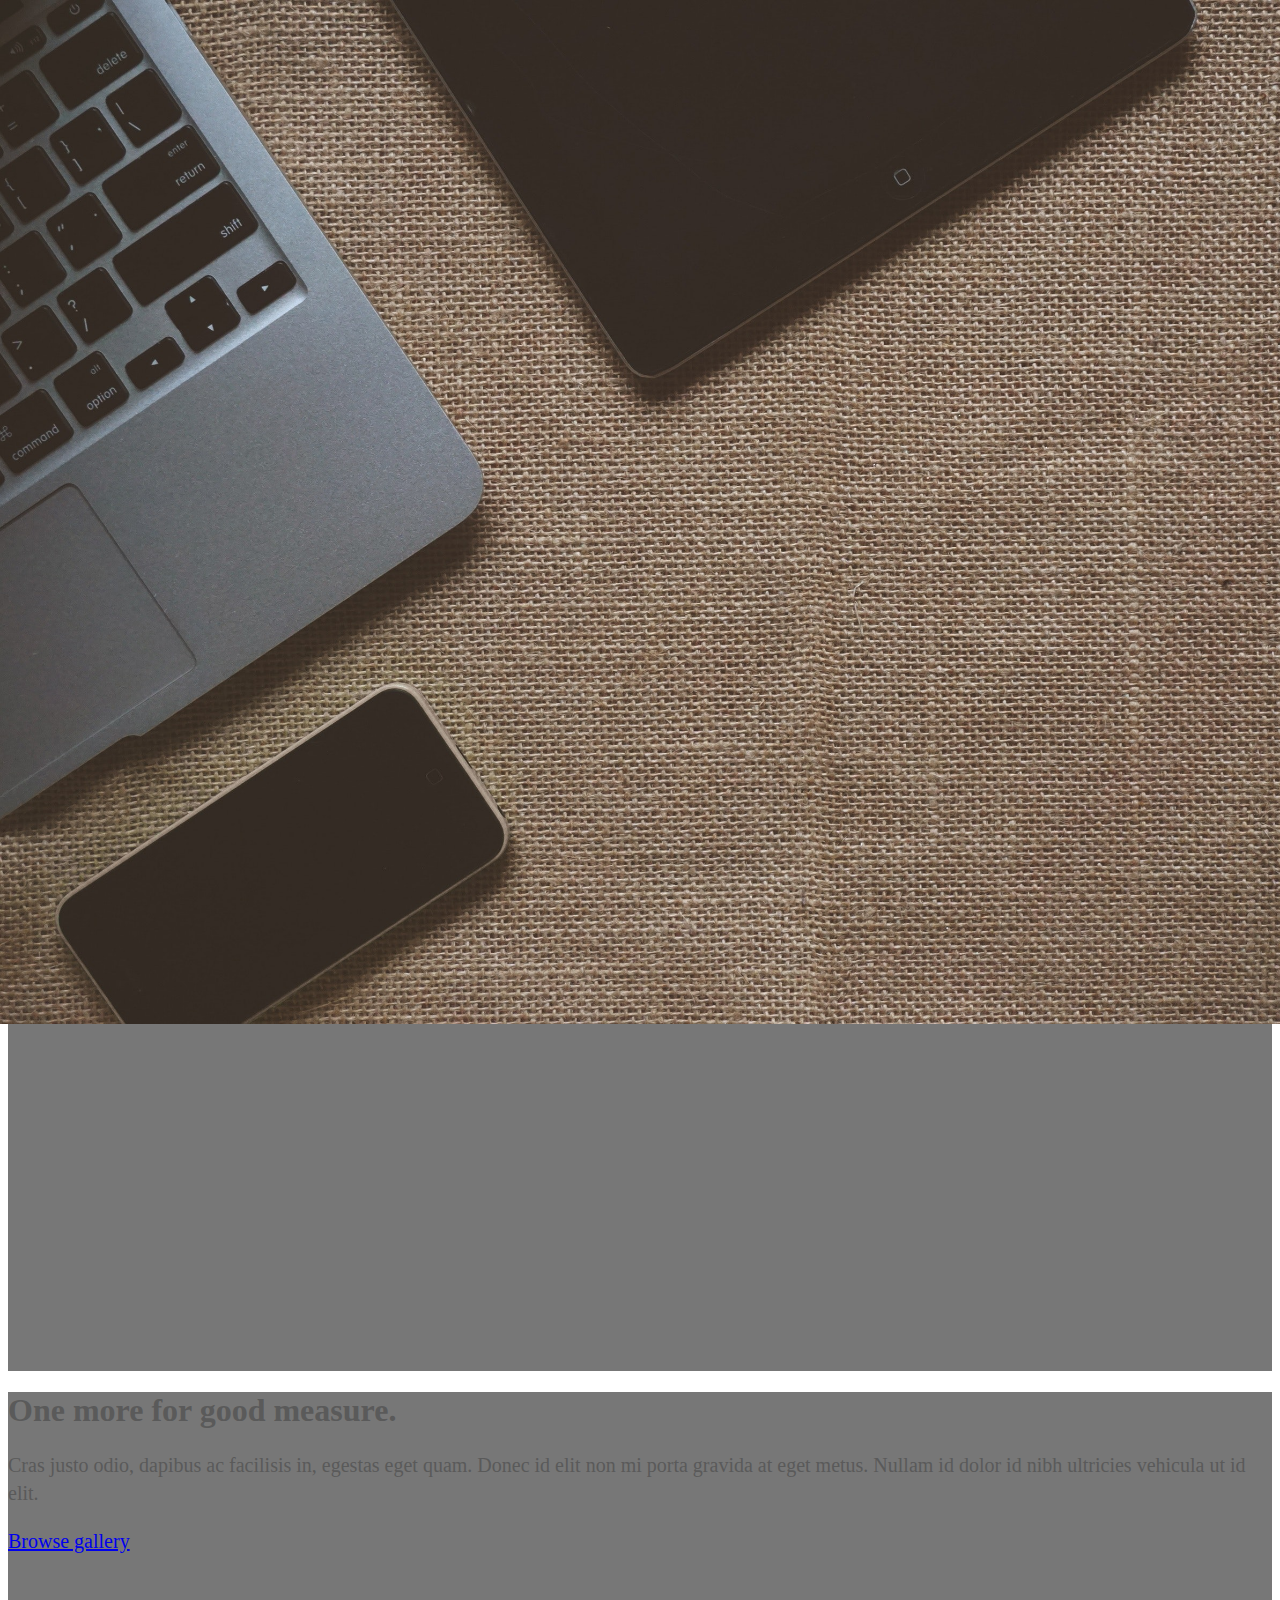
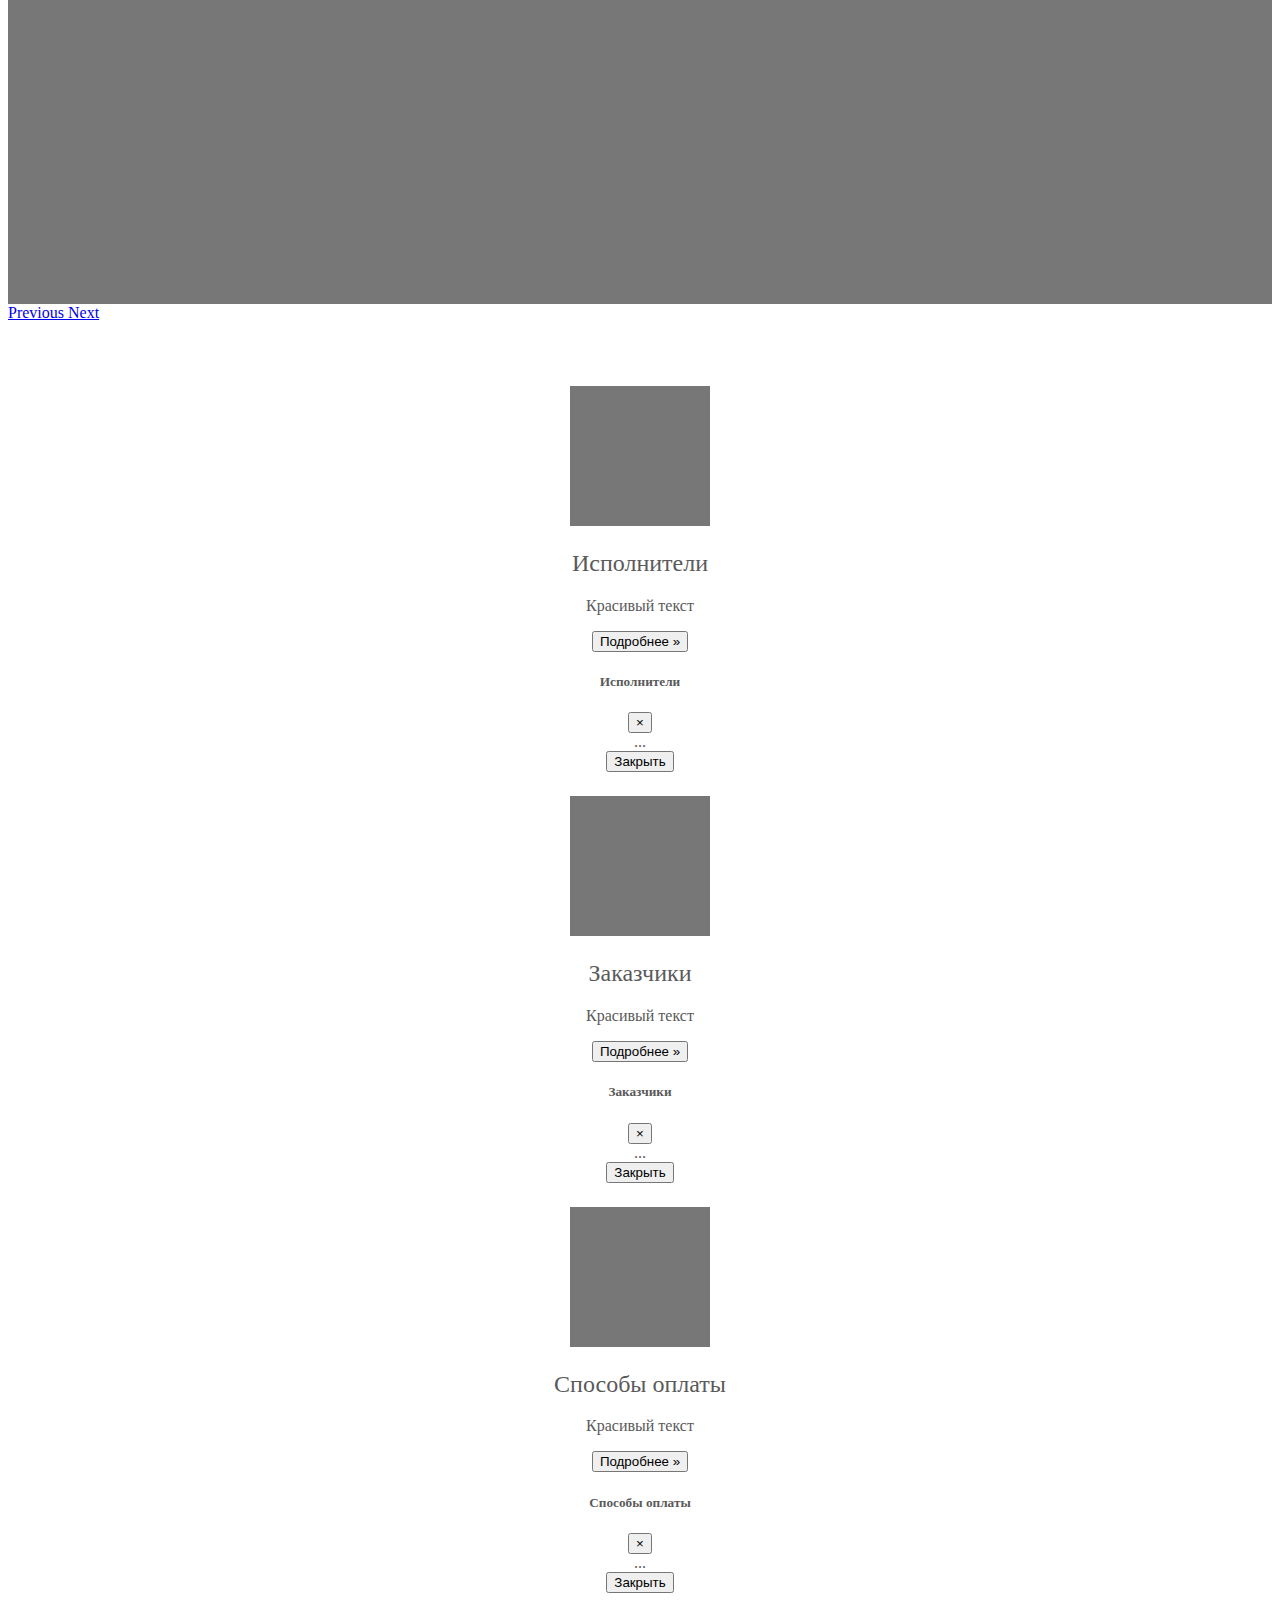
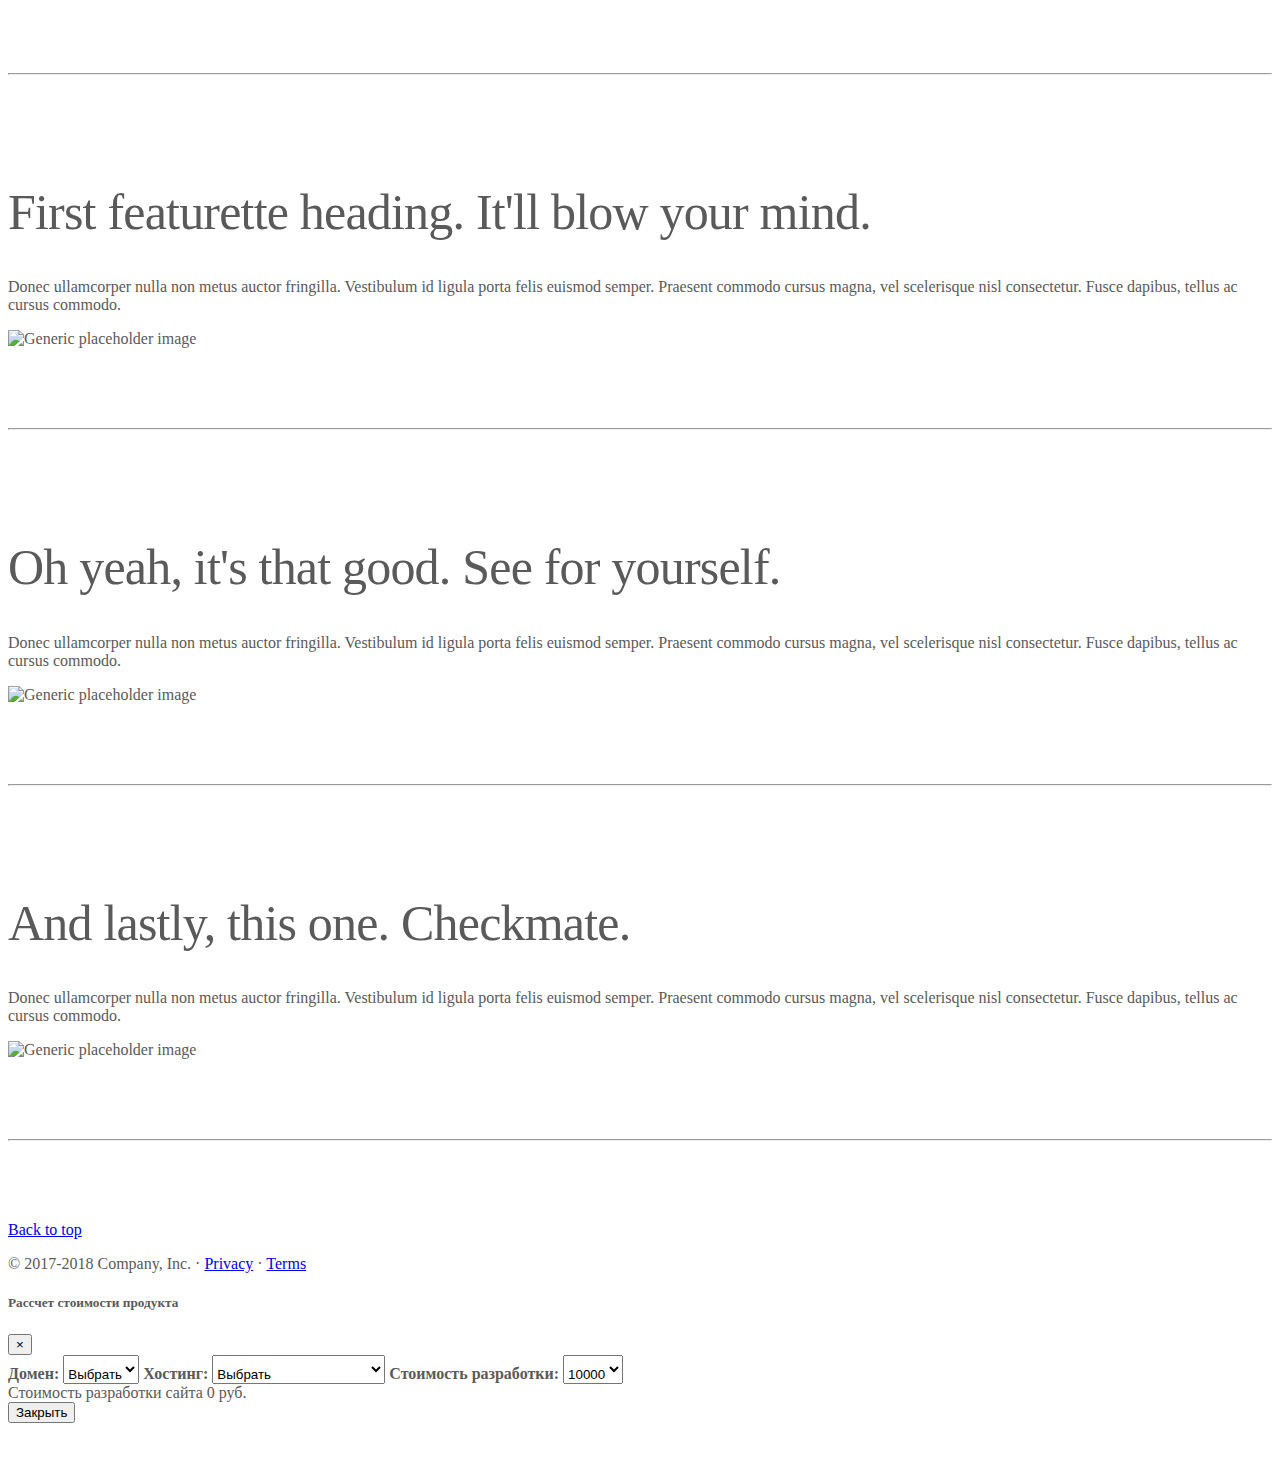
==== commit d3ef88f4: "start6 23.11.18" ====
--- a/index.html
+++ b/index.html
@@ -123,7 +123,7 @@
         <div class="row">
           <div class="col-lg-4">
             <!-- <img class="rounded-circle" src="[data-uri]" alt="Generic placeholder image" width="140" height="140"> -->
-            <i class="fas fa-users"></i>
+            <img class="rounded-circle" src="[data-uri]" alt="Generic placeholder image" width="140" height="140">
             <h2>Исполнители</h2>
             <p>Красивый текст</p>
             <button type="button" class="btn btn-secondary" data-toggle="modal" data-target="#exampleModalCenter">
@@ -257,6 +257,7 @@
         <p>&copy; 2017-2018 Company, Inc. &middot; <a href="#">Privacy</a> &middot; <a href="#">Terms</a></p>
       </footer>
     </main>
+
     <div class="modal fade" id="Calc" tabindex="-1" role="dialog" aria-labelledby="exampleModalLabel" aria-hidden="true">
       <div class="modal-dialog" role="document">
         <div class="modal-content">
@@ -267,32 +268,41 @@
             </button>
           </div>
           <div class="modal-body">
-            <form>
-              <div class="form-group">
-                <label for="domen-name">Домен:</label>
-                <select class="form-control" id="domen-name">
-                  <option value="0">org</option>
-                  <option value="0">com</option>
-                  <option value="0">ru</option>
-                </select>
-              </div>
-              <div class="form-group">
-                <label for="host-name">Хостинг:</label>
-                <select class="form-control" id="host-name">
-                  <option value="0">Простой хостинг</option>
-                  <option value="0">Премиум хостинг</option>
-                  <option value="0">Бизнес хостинг</option>
-                </select>
-              </div>
-              <div class="form-group">
-                <label for="host-name">Стоимость разработки:</label>
-                <select class="form-control" id="host-name">
-                  <option value="0">10 000</option>
-                </select>
-              </div>
-            <h3>Итого:</h3>
-            <p><span id="total">0</span> руб.</p>
-            </form>
+            <script type="text/javascript">
+                  function calc() {
+                      var domen = document.getElementById("domen"); //получаем ссылку на domen (Тип дизайна)
+                      var host = document.getElementById("host"); //получаем ссылку на host (Требуется верстка?)
+                      var cost = document.getElementById("cost"); //получаем ссылку на cost
+                      var price = 0;
+                      price += parseInt(domen.options[domen.selectedIndex].value);
+                      price += parseInt(host.options[host.selectedIndex].value);
+                      price += parseInt(cost.options[cost.selectedIndex].value);
+                      result.innerHTML = price;
+                      document.getElementById("reset").reset();
+                  }
+                  </script>
+              <body>
+                  <b>Домен:</b>
+
+                  <select class="form-control" onchange="calc()" id="domen">
+                      <option value="0">Выбрать </option>
+                      <option value="600">ru</option>
+                      <option value="900">com</option>
+                      <option value="920">org</option>
+                  </select>
+                  <b>Хостинг:</b>
+                  <select class="form-control" onchange="calc()" id="host">
+                      <option value="0">Выбрать </option>
+                      <option value="220">Обычный хостинг/месяц</option>
+                      <option value="300">Бизнес хостинг/месяц</option>
+                      <option value="400">Премиум хостинг/месяц</option>
+                  </select>
+                  <b>Стоимость разработки: </b>
+                  <select class="form-control" onchange="calc()" id="cost" readonly>
+                      <option value="10000" >10000</option>
+                  </select>
+                  <div class="blockquote">Стоимость разработки сайта <span id="result">0</span> руб.</div>
+              </body>
           </div>
           <div class="modal-footer">
             <button type="button" class="btn btn-secondary" data-dismiss="modal">Закрыть</button>
--- a/css/style.css
+++ b/css/style.css
@@ -89,3 +89,9 @@
     margin-top: 7rem;
   }
 }
+.nav-item{
+  padding-right: 10px;
+}
+.form-control{
+  padding-top: 10px;
+}
